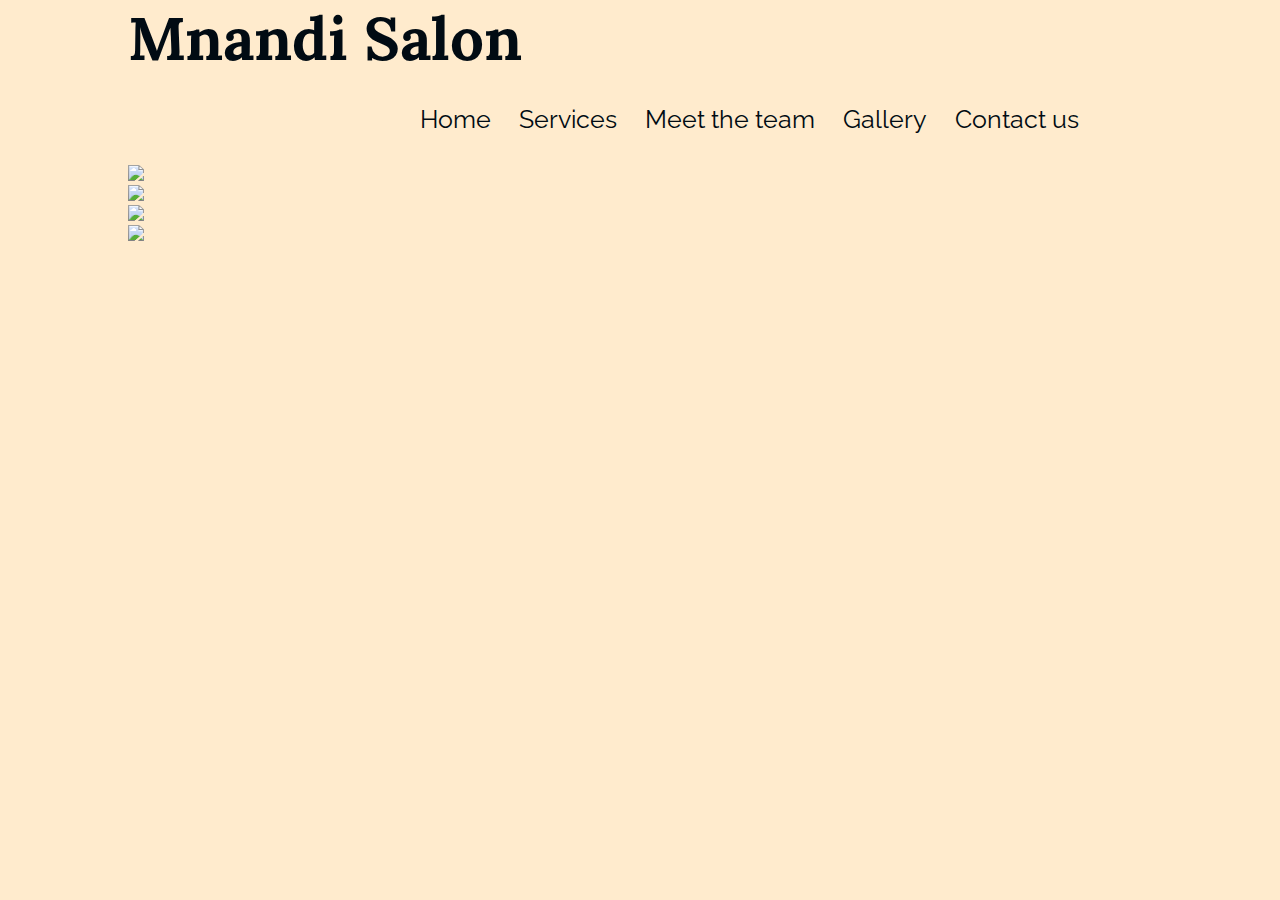
==== index.html @ 0c91d366 "Update index.html" ====
<!DOCTYPE html>
<html lang="en">
<head>
    <meta charset="UTF-8">
    <meta http-equiv="X-UA-Compatible" content="IE=edge">
    <meta name="viewport" content="width=device-width, initial-scale=1.0">
    <title>MNANDI SALON</title>
    <link rel="stylesheet" href="style.css">
    <link rel="preconnect" href="https://fonts.googleapis.com">
<link rel="preconnect" href="https://fonts.gstatic.com" crossorigin>
<link href="https://fonts.googleapis.com/css2?family=Lora:ital,wght@1,700&family=Raleway:wght@300&display=swap" rel="stylesheet">
</head>
<body>
   
    <div class="box">
        <header>
            <h1>Mnandi Salon</h1>
            <nav>
                <div class="nav-links">
                    <ul>
                        <li><a href="">Home</a></li>
                        <li><a href="">Services</a></li>
                        <li><a href="">Meet the team</a></li>
                        <li><a href="">Gallery</a></li>
                        <li><a href="">Contact us</a></li>
                    </ul>
                </div>
            </nav>
        </header>
        <div class="slide-container">
            <div class="image-holder">
                <div class="img-container">
                    <img src="UXD Web images/IMG_5295.jpg"/>
                 </div>
                 <div class="img-container">
                    <img src="UXD Web images/IMG_5296.jpg"/>
                 </div>
                 <div class="img-container">
                    <img src="UXD Web images/IMG_5297.jpg"/>
                 </div>
                 <div class="img-container">
                    <img src="UXD Web images/IMG_5299.jpg"/>
                 </div>
              
                
            </div>
        </div>

    </div>

</body>
</html>
---- style.css ----
* {
    margin: 0;
    padding: 0;
    box-sizing: border-box;
    font-family: 'Raleway', sans-serif;
}

body {
    background-color: blanchedalmond;
}

#slide-container{
    width: 800px;
    height: 100vh;
    margin: auto;
    border-radius: 15px;
    border: 0px solid white;
    overflow: hidden;
}

#image-holder{
    width: 6400px;
    position: relative;
    animation: animate 20s none infinite;
}


@keyframes img{
    0%{
        left: 0;
    }
    20%{
        left: 100%;
    }
    40%{
        left: 200%;
    }
    60%{
        left: 300%;
    }
    80%{
        left: 400%;
    }
    100%{
        left: 0;
    }
}


#image-holder{
    float: left;
}
  

.box {
    margin-left: auto;
    margin-right: auto;
    width: 1024px;
}

.header {
    min-height: 100vh;
    width: 100%;
    text-align: left;
    padding-left: 40px;
    padding-inline-end: 20px;
}
    .nav-links {
        flex: 1;
        text-align: right;
    }

h1 {
    font-size: 60px;
    color: #010b13;
    font-family: 'Lora', serif;
}

nav {
    display: flex;
    padding: 2% 6%;
    justify-content: space-between;
    align-items: center;
}
.nav-links ul li{
    list-style: none;
    display: inline-block;
    padding: 8px 12px;
    position: relative;
}
.nav-links ul li a{
    color: #010b13;
    text-decoration: none;
    font-size: 25px;
}
.nav-links ul li::after{
    content: '';
    width: 0%;
    height: 2px;
    background: pink;
    text-transform: uppercase;
    display: block;
    margin: auto;
    transition: 0.5s;
}
.nav-links ul li:hover::after{
    width: 100%;
}
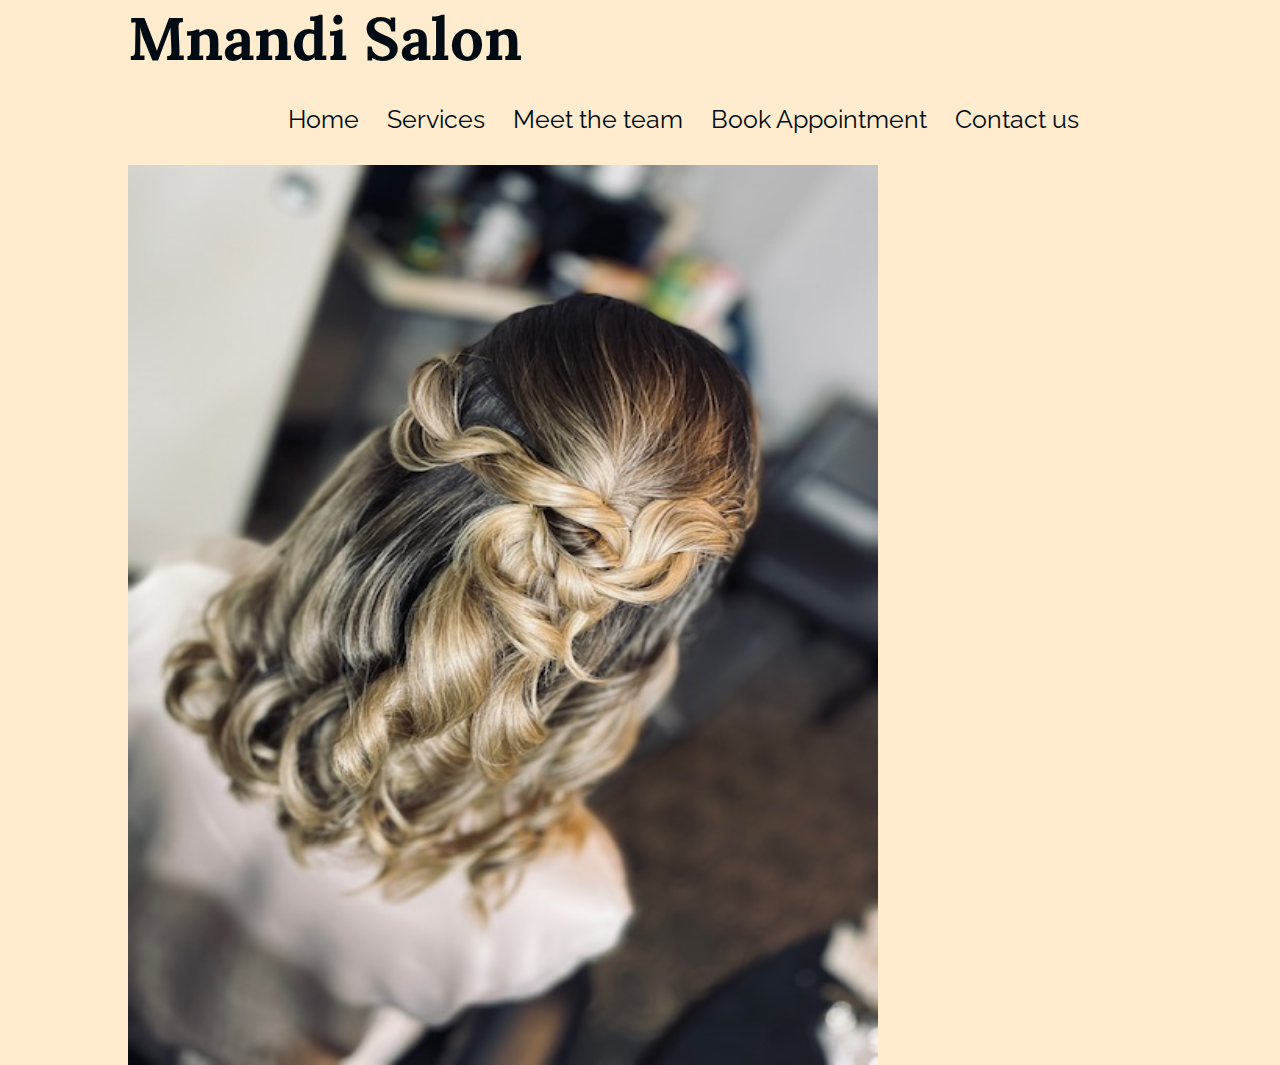
==== commit a2dd4f70: "Update and rename Index.html to index.html" ====
--- a/index.html
+++ b/index.html
@@ -18,10 +18,10 @@
             <nav>
                 <div class="nav-links">
                     <ul>
-                        <li><a href="">Home</a></li>
+                        <li><a href="index.html">Home</a></li>
                         <li><a href="">Services</a></li>
                         <li><a href="">Meet the team</a></li>
-                        <li><a href="">Gallery</a></li>
+                        <li><a href="">Book Appointment</a></li>
                         <li><a href="">Contact us</a></li>
                     </ul>
                 </div>
@@ -29,24 +29,36 @@
         </header>
         <div class="slide-container">
             <div class="image-holder">
-                <div class="img-container">
-                    <img src="UXD Web images/IMG_5295.jpg"/>
-                 </div>
-                 <div class="img-container">
-                    <img src="UXD Web images/IMG_5296.jpg"/>
-                 </div>
-                 <div class="img-container">
-                    <img src="UXD Web images/IMG_5297.jpg"/>
-                 </div>
-                 <div class="img-container">
-                    <img src="UXD Web images/IMG_5299.jpg"/>
-                 </div>
-              
-                
+                    <img src="IMG_5295.jpg"/>
+                    <img src="IMG_5296.jpg"/>
+                    <img src="IMG_5297.jpg"/>
+                    <img src="IMG_5299.jpg"/>
+                    <img src="IMG_3205.jpg"/>
+                    <img src="IMG_3207.jpg"/>
+                    <img src="IMG_3208.jpg"/>
+                    <img src="IMG_9703.jpg"/>
             </div>
+            
+            <script>
+                var indexValue = 0;
+                function slideShow(){
+                  setTimeout(slideShow, 2500);
+                  var x;
+                  const img = document.querySelectorAll("img");
+                  for(x = 0; x < img.length; x++){
+                    img[x].style.display = "none";
+                  }
+                  indexValue++;
+                  if(indexValue > img.length){indexValue = 1}
+                  img[indexValue -1].style.display = "block";
+                }
+                slideShow();
+            </script>    
         </div>
 
     </div>
-
+<footer>
+    
+</footer>
 </body>
 </html>
--- a/style.css
+++ b/style.css
@@ -9,46 +9,27 @@
     background-color: blanchedalmond;
 }
 
-#slide-container{
-    width: 800px;
-    height: 100vh;
-    margin: auto;
-    border-radius: 15px;
-    border: 0px solid white;
+.slide-container{
+    margin: 0;
+    padding: 0;
+    display: flex;
+    align-items: center;
+    justify-content: center;
+    min-height: 100vh;  
+    height: 300px;
+    width: 750px;
     overflow: hidden;
+    box-shadow: none;
+}
+ 
+.slide-container .image-holder{
+    height: 100%;
+    width: 100%;
 }
 
-#image-holder{
-    width: 6400px;
-    position: relative;
-    animation: animate 20s none infinite;
-}
-
-
-@keyframes img{
-    0%{
-        left: 0;
-    }
-    20%{
-        left: 100%;
-    }
-    40%{
-        left: 200%;
-    }
-    60%{
-        left: 300%;
-    }
-    80%{
-        left: 400%;
-    }
-    100%{
-        left: 0;
-    }
-}
-
-
-#image-holder{
-    float: left;
+.image-holder img{
+    height: 100%;
+    width: 100%;
 }
   
 
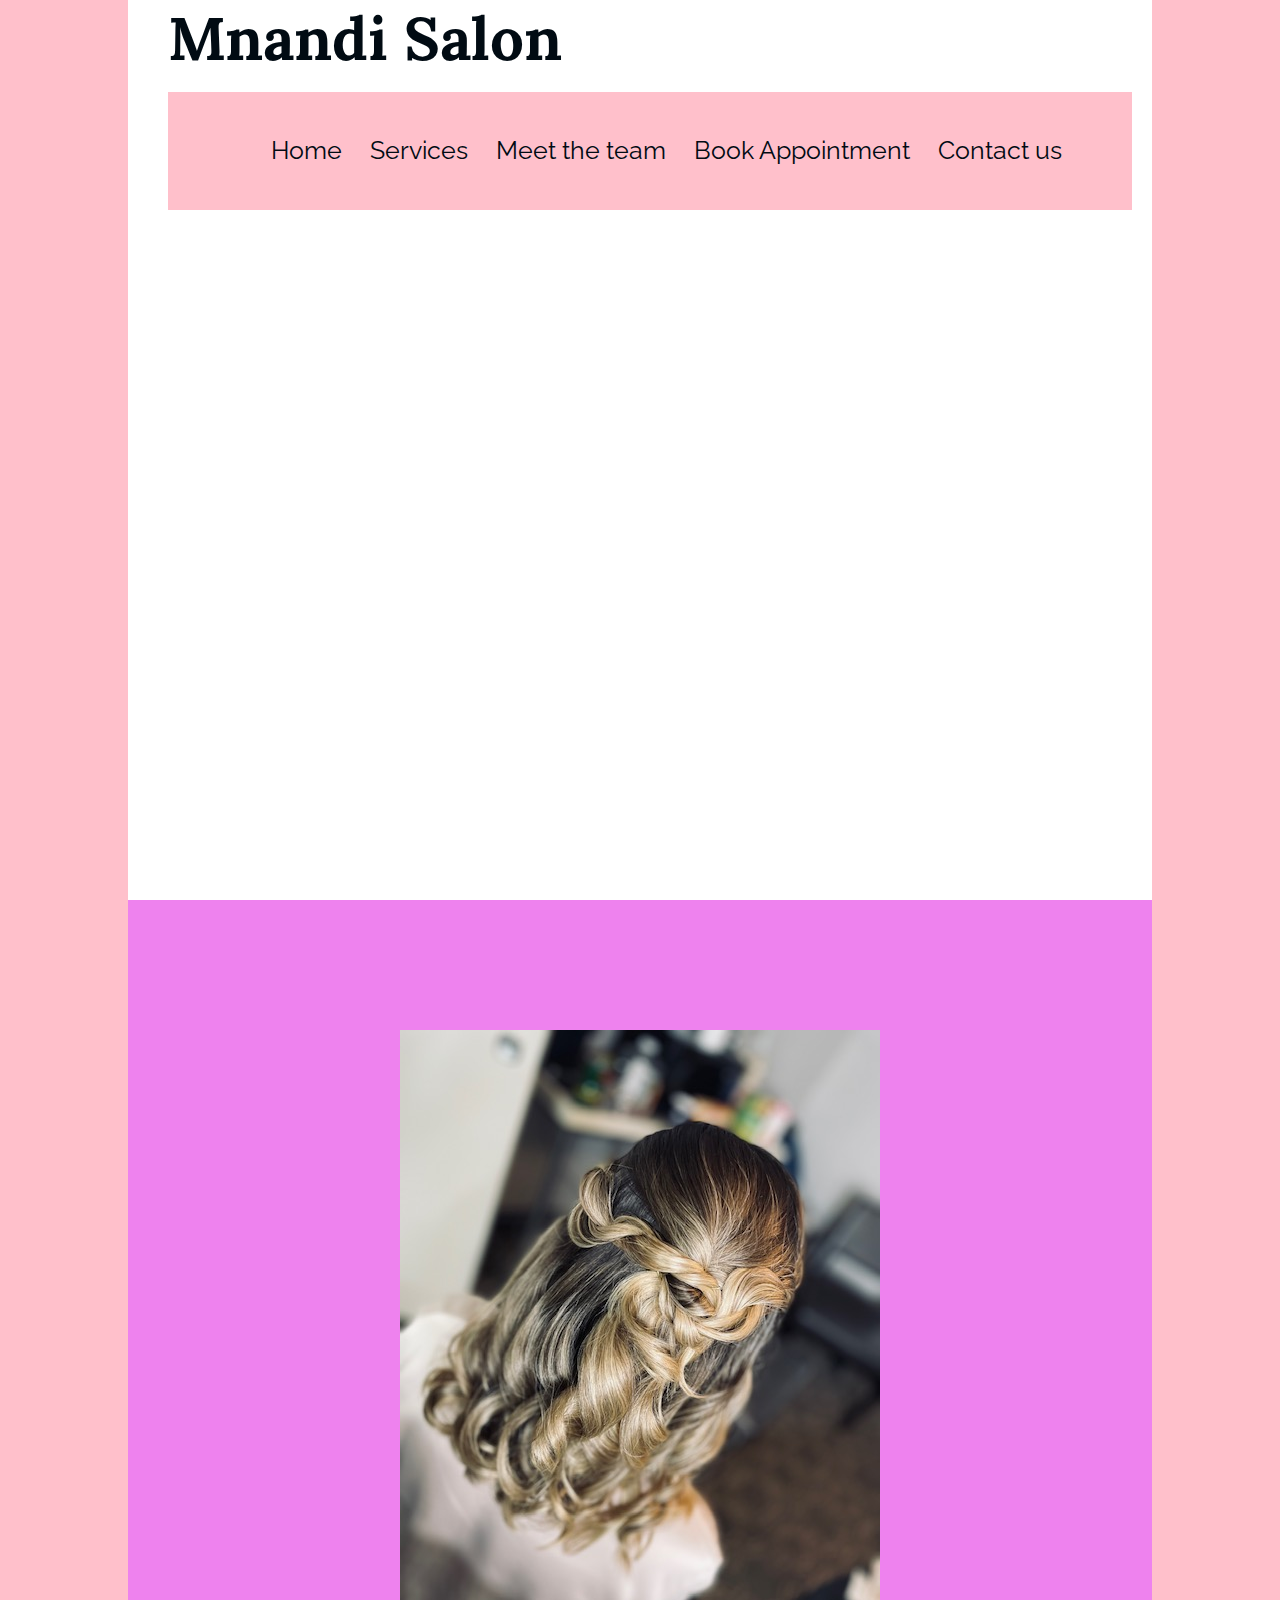
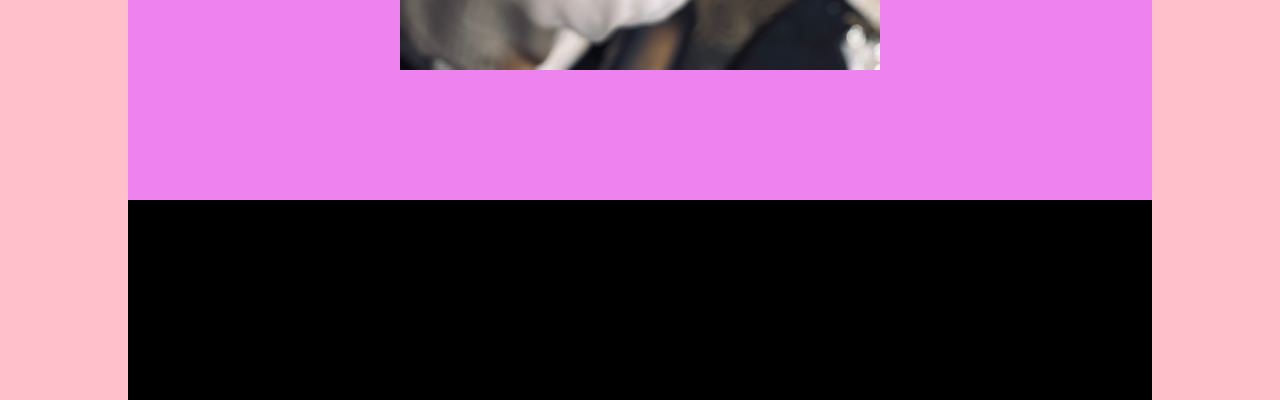
==== commit 4becfec4: "Update and rename Index.html to index.html" ====
--- a/index.html
+++ b/index.html
@@ -10,55 +10,67 @@
 <link rel="preconnect" href="https://fonts.gstatic.com" crossorigin>
 <link href="https://fonts.googleapis.com/css2?family=Lora:ital,wght@1,700&family=Raleway:wght@300&display=swap" rel="stylesheet">
 </head>
+
 <body>
-   
-    <div class="box">
+
+   <div class="container">
+
         <header>
             <h1>Mnandi Salon</h1>
             <nav>
                 <div class="nav-links">
                     <ul>
                         <li><a href="index.html">Home</a></li>
-                        <li><a href="">Services</a></li>
-                        <li><a href="">Meet the team</a></li>
-                        <li><a href="">Book Appointment</a></li>
-                        <li><a href="">Contact us</a></li>
+                        <li><a href="Services.html">Services</a></li>
+                        <li><a href="Meet_the_team.html">Meet the team</a></li>
+                        <li><a href="Book_Appointment.html">Book Appointment</a></li>
+                        <li><a href="Contact_us.html">Contact us</a></li>
                     </ul>
                 </div>
             </nav>
+
         </header>
-        <div class="slide-container">
-            <div class="image-holder">
-                    <img src="IMG_5295.jpg"/>
-                    <img src="IMG_5296.jpg"/>
-                    <img src="IMG_5297.jpg"/>
-                    <img src="IMG_5299.jpg"/>
-                    <img src="IMG_3205.jpg"/>
-                    <img src="IMG_3207.jpg"/>
-                    <img src="IMG_3208.jpg"/>
-                    <img src="IMG_9703.jpg"/>
-            </div>
-            
-            <script>
-                var indexValue = 0;
-                function slideShow(){
-                  setTimeout(slideShow, 2500);
-                  var x;
-                  const img = document.querySelectorAll("img");
-                  for(x = 0; x < img.length; x++){
-                    img[x].style.display = "none";
-                  }
-                  indexValue++;
-                  if(indexValue > img.length){indexValue = 1}
-                  img[indexValue -1].style.display = "block";
-                }
-                slideShow();
-            </script>    
-        </div>
+
+        <main>
+            <div>
+                <div class="slide-container">
+                    <div class="image-holder">
+                            <img src="IMG_5295.jpg"/>
+                            <img src="IMG_5296.jpg"/>
+                            <img src="IMG_5297.jpg"/>
+                            <img src="IMG_5299.jpg"/>
+                            <img src="IMG_3205.jpg"/>
+                            <img src="IMG_3207.jpg"/>
+                            <img src="IMG_3208.jpg"/>
+                            <img src="IMG_9703.jpg"/>
+                    </div>
+                    
+                    <script>
+                        var indexValue = 0;
+                        function slideShow(){
+                          setTimeout(slideShow, 2500);
+                          var x;
+                          const img = document.querySelectorAll("img");
+                          for(x = 0; x < img.length; x++){
+                            img[x].style.display = "none";
+                          }
+                          indexValue++;
+                          if(indexValue > img.length){indexValue = 1}
+                          img[indexValue -1].style.display = "block";
+                        }
+                        slideShow();
+                    </script>  
+                <div>
+            <div>       
+
+        </main>
+
+        <footer>
+
+
+        </footer>
 
     </div>
-<footer>
     
-</footer>
 </body>
 </html>
--- a/style.css
+++ b/style.css
@@ -1,3 +1,9 @@
+.container{
+    margin-left: auto;
+    margin-right: auto;
+    width: 1024px;
+}
+
 * {
     margin: 0;
     padding: 0;
@@ -6,18 +12,41 @@
 }
 
 body {
-    background-color: blanchedalmond;
+    background-color: pink;
 }
 
-.slide-container{
+header{
+    background-color: white;
+    height: 118px;
+    min-height: 100vh;
+    width: 100%;
+    text-align: left;
+    padding-left: 40px;
+    padding-inline-end: 20px;
+}
+
+nav{
+    background-color: pink;
+    height: 118px;
+    display: flex;
+    padding: 2% 6%;
+    justify-content: space-between;
+    align-items: center;
+    justify-content: center;
+    margin: 1rem 0 3rem 0;
+}
+
+main{
+    background-color: violet;
+    height: 300px;
     margin: 0;
     padding: 0;
     display: flex;
     align-items: center;
     justify-content: center;
     min-height: 100vh;  
-    height: 300px;
-    width: 750px;
+    height: 400px;
+    width: 1024px;
     overflow: hidden;
     box-shadow: none;
 }
@@ -32,24 +61,10 @@
     width: 100%;
 }
   
-
-.box {
-    margin-left: auto;
-    margin-right: auto;
-    width: 1024px;
+.nav-links {
+    flex: 1;
+    text-align: right;
 }
-
-.header {
-    min-height: 100vh;
-    width: 100%;
-    text-align: left;
-    padding-left: 40px;
-    padding-inline-end: 20px;
-}
-    .nav-links {
-        flex: 1;
-        text-align: right;
-    }
 
 h1 {
     font-size: 60px;
@@ -57,18 +72,14 @@
     font-family: 'Lora', serif;
 }
 
-nav {
-    display: flex;
-    padding: 2% 6%;
-    justify-content: space-between;
-    align-items: center;
-}
+
 .nav-links ul li{
     list-style: none;
     display: inline-block;
     padding: 8px 12px;
     position: relative;
 }
+
 .nav-links ul li a{
     color: #010b13;
     text-decoration: none;
@@ -78,12 +89,18 @@
     content: '';
     width: 0%;
     height: 2px;
-    background: pink;
+    background: white;
     text-transform: uppercase;
     display: block;
     margin: auto;
     transition: 0.5s;
 }
+
 .nav-links ul li:hover::after{
     width: 100%;
+}
+
+footer{
+    background-color: black;
+    height: 200px;
 }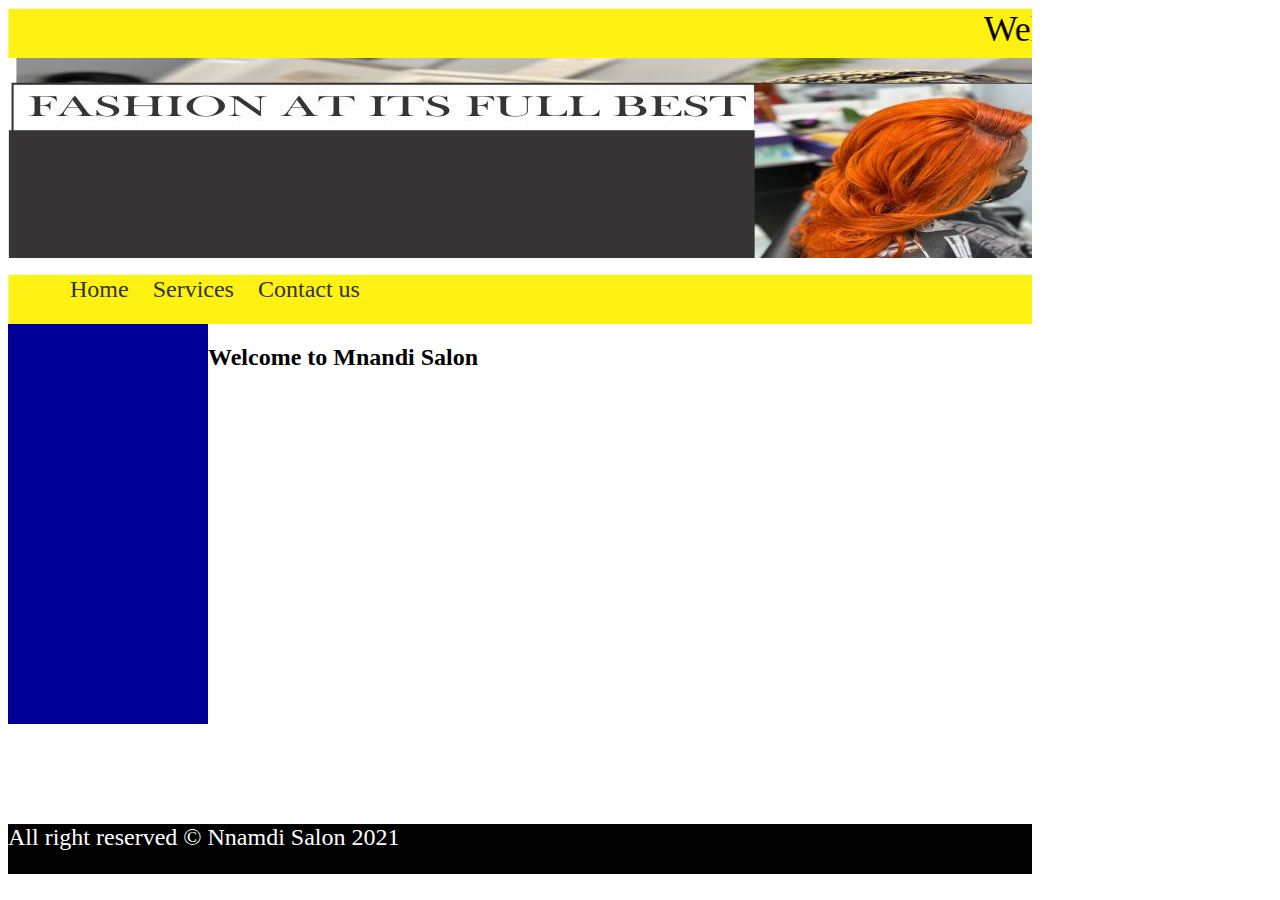
==== commit 23960545: "Add files via upload" ====
--- a/index.html
+++ b/index.html
@@ -1,76 +1,31 @@
-<!DOCTYPE html>
-<html lang="en">
-<head>
-    <meta charset="UTF-8">
-    <meta http-equiv="X-UA-Compatible" content="IE=edge">
-    <meta name="viewport" content="width=device-width, initial-scale=1.0">
-    <title>MNANDI SALON</title>
-    <link rel="stylesheet" href="style.css">
-    <link rel="preconnect" href="https://fonts.googleapis.com">
-<link rel="preconnect" href="https://fonts.gstatic.com" crossorigin>
-<link href="https://fonts.googleapis.com/css2?family=Lora:ital,wght@1,700&family=Raleway:wght@300&display=swap" rel="stylesheet">
-</head>
-
-<body>
-
-   <div class="container">
-
-        <header>
-            <h1>Mnandi Salon</h1>
-            <nav>
-                <div class="nav-links">
-                    <ul>
-                        <li><a href="index.html">Home</a></li>
-                        <li><a href="Services.html">Services</a></li>
-                        <li><a href="Meet_the_team.html">Meet the team</a></li>
-                        <li><a href="Book_Appointment.html">Book Appointment</a></li>
-                        <li><a href="Contact_us.html">Contact us</a></li>
-                    </ul>
-                </div>
-            </nav>
-
-        </header>
-
-        <main>
-            <div>
-                <div class="slide-container">
-                    <div class="image-holder">
-                            <img src="IMG_5295.jpg"/>
-                            <img src="IMG_5296.jpg"/>
-                            <img src="IMG_5297.jpg"/>
-                            <img src="IMG_5299.jpg"/>
-                            <img src="IMG_3205.jpg"/>
-                            <img src="IMG_3207.jpg"/>
-                            <img src="IMG_3208.jpg"/>
-                            <img src="IMG_9703.jpg"/>
-                    </div>
-                    
-                    <script>
-                        var indexValue = 0;
-                        function slideShow(){
-                          setTimeout(slideShow, 2500);
-                          var x;
-                          const img = document.querySelectorAll("img");
-                          for(x = 0; x < img.length; x++){
-                            img[x].style.display = "none";
-                          }
-                          indexValue++;
-                          if(indexValue > img.length){indexValue = 1}
-                          img[indexValue -1].style.display = "block";
-                        }
-                        slideShow();
-                    </script>  
-                <div>
-            <div>       
-
-        </main>
-
-        <footer>
-
-
-        </footer>
-
-    </div>
-    
-</body>
-</html>
+<!DOCTYPE html PUBLIC "-//W3C//DTD XHTML 1.0 Transitional//EN" "http://www.w3.org/TR/xhtml1/DTD/xhtml1-transitional.dtd">
+<html xmlns="http://www.w3.org/1999/xhtml">
+<head>
+<link rel="stylesheet" type="text/css" href="style.css" media="screen"/>
+<meta http-equiv="Content-Type" content="text/html; charset=utf-8" />
+<title>Mnandi Salon</title>
+</head>
+
+<body>
+<div id="container">
+<div id="head"><marquee> Welcome to Mnandi Salon ..... HERE IS THE HEADER SIDE</marquee></div>
+<div id="banner"></div>
+<div id="navigations">
+<ul>
+                        <li><a href="index.html">Home</a></li>
+                        <li><a href="service.html">Services</a></li>
+                        <li><a href="contact.html">Contact us</a></li>
+                    </ul>
+</div><!-- here is for the navigation -->
+<div id="mainbody">
+<div id="rightnav"></div>
+<div id="table"><h2>Welcome to Mnandi Salon</h2>
+</div><!-- end of table for index -->
+
+
+</div><!-- HERE IS THE BODY OF THE MESSAGE -->
+<div id="footer"> All right reserved © Nnamdi Salon 2021</div>
+
+</div><!--- here is the end of the website -->
+</body>
+</html>
--- a/style.css
+++ b/style.css
@@ -1,106 +1,86 @@
-.container{
-    margin-left: auto;
-    margin-right: auto;
-    width: 1024px;
-}
-
-* {
-    margin: 0;
-    padding: 0;
-    box-sizing: border-box;
-    font-family: 'Raleway', sans-serif;
-}
-
-body {
-    background-color: pink;
-}
-
-header{
-    background-color: white;
-    height: 118px;
-    min-height: 100vh;
-    width: 100%;
-    text-align: left;
-    padding-left: 40px;
-    padding-inline-end: 20px;
-}
-
-nav{
-    background-color: pink;
-    height: 118px;
-    display: flex;
-    padding: 2% 6%;
-    justify-content: space-between;
-    align-items: center;
-    justify-content: center;
-    margin: 1rem 0 3rem 0;
-}
-
-main{
-    background-color: violet;
-    height: 300px;
-    margin: 0;
-    padding: 0;
-    display: flex;
-    align-items: center;
-    justify-content: center;
-    min-height: 100vh;  
-    height: 400px;
-    width: 1024px;
-    overflow: hidden;
-    box-shadow: none;
-}
- 
-.slide-container .image-holder{
-    height: 100%;
-    width: 100%;
-}
-
-.image-holder img{
-    height: 100%;
-    width: 100%;
-}
-  
-.nav-links {
-    flex: 1;
-    text-align: right;
-}
-
-h1 {
-    font-size: 60px;
-    color: #010b13;
-    font-family: 'Lora', serif;
-}
-
-
-.nav-links ul li{
-    list-style: none;
-    display: inline-block;
-    padding: 8px 12px;
-    position: relative;
-}
-
-.nav-links ul li a{
-    color: #010b13;
-    text-decoration: none;
-    font-size: 25px;
-}
-.nav-links ul li::after{
-    content: '';
-    width: 0%;
-    height: 2px;
-    background: white;
-    text-transform: uppercase;
-    display: block;
-    margin: auto;
-    transition: 0.5s;
-}
-
-.nav-links ul li:hover::after{
-    width: 100%;
-}
-
-footer{
-    background-color: black;
-    height: 200px;
-}+#container {
+	height: auto;
+	width: 1024px;
+	margin: 0px;
+	padding: 0px;
+}
+#container #footer {
+	background-color: #000;
+	height: 50px;
+	width: 1024px;
+	font-size: 24px;
+	color: #FFF;
+}
+#container #mainbody #table {
+	padding: 0px;
+	height: 400px;
+	width: 500px;
+	margin: 0px;
+	float: left;
+}
+
+
+#container #head {
+	height: 50px;
+	width: 1024px;
+	background-color: #FF9;
+	font-size: 36px;
+	background-image: url(header.jpg);
+	background-repeat: repeat;
+}
+#container #banner {
+	padding: 0px;
+	height: 200px;
+	width: 1024px;
+	background-image: url(BANNER.jpg);
+	margin: 0px;
+	background-repeat: no-repeat;
+}
+#container #navigations {
+	padding: 0px;
+	height: 50px;
+	width: 1024px;
+	background-image: url(header.jpg);
+	background-repeat: repeat;
+}
+
+
+
+
+
+
+#container #mainbody {
+	height: 500px;
+	width: 1024px;
+}
+
+#container #mainbody #rightnav {
+	margin: 0px;
+	padding: 0px;
+	float: left;
+	height: 400px;
+	width: 200px;
+	background-color: #009;
+}
+
+#container #navigations ul li {
+	float: left;
+	padding: 2px;
+	margin-top: 0px;
+	margin-right: 0px;
+	margin-bottom: 0px;
+	margin-left: 20px;
+	list-style-type: none;
+	font-size: 24px;
+	text-decoration: none;
+}
+#container #navigations ul li a {
+	list-style-type: none;
+	text-decoration: none;
+	color: #333;
+}
+#container #navigations ul li a:hover {
+	list-style-type: none;
+	text-decoration: none;
+	color: #F00;	
+}
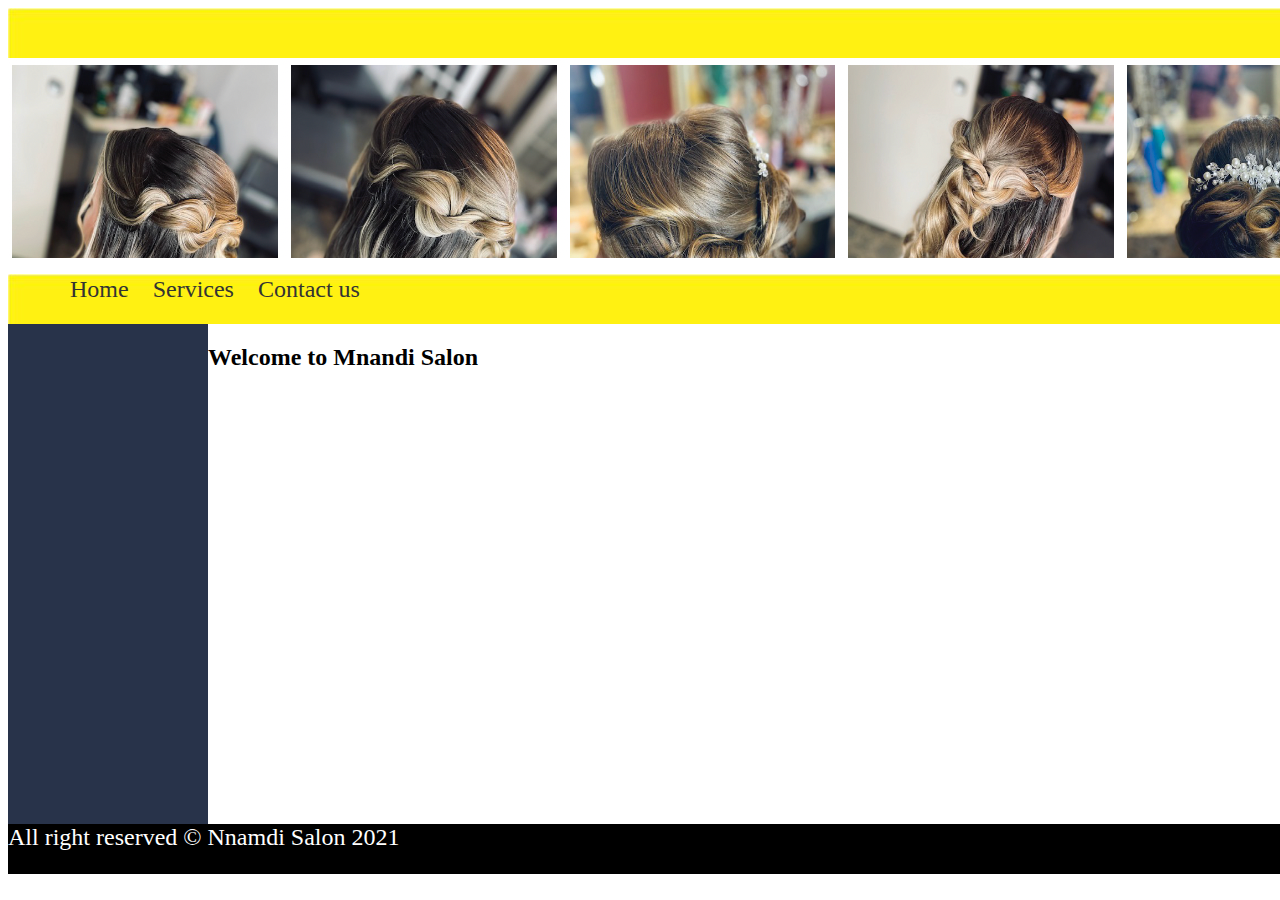
==== commit 4be24999: "Add files via upload" ====
--- a/index.html
+++ b/index.html
@@ -8,7 +8,7 @@
 
 <body>
 <div id="container">
-<div id="head"><marquee> Welcome to Mnandi Salon ..... HERE IS THE HEADER SIDE</marquee></div>
+<div id="head"><marquee> Welcome to Mnandi Salon .....</marquee></div>
 <div id="banner"></div>
 <div id="navigations">
 <ul>
--- a/style.css
+++ b/style.css
@@ -1,13 +1,13 @@
 #container {
 	height: auto;
-	width: 1024px;
+	width: 1450px;
 	margin: 0px;
 	padding: 0px;
 }
 #container #footer {
 	background-color: #000;
 	height: 50px;
-	width: 1024px;
+	width: 1450px;
 	font-size: 24px;
 	color: #FFF;
 }
@@ -22,8 +22,8 @@
 
 #container #head {
 	height: 50px;
-	width: 1024px;
-	background-color: #FF9;
+	width: 1450px;
+	background: color #28334a;
 	font-size: 36px;
 	background-image: url(header.jpg);
 	background-repeat: repeat;
@@ -31,15 +31,15 @@
 #container #banner {
 	padding: 0px;
 	height: 200px;
-	width: 1024px;
-	background-image: url(BANNER.jpg);
+	width: 1450px;
+	background-image: url(Mnandibanner.png);
 	margin: 0px;
 	background-repeat: no-repeat;
 }
 #container #navigations {
 	padding: 0px;
 	height: 50px;
-	width: 1024px;
+	width: 1450px;
 	background-image: url(header.jpg);
 	background-repeat: repeat;
 }
@@ -51,16 +51,16 @@
 
 #container #mainbody {
 	height: 500px;
-	width: 1024px;
+	width: 1450px;
 }
 
 #container #mainbody #rightnav {
 	margin: 0px;
 	padding: 0px;
 	float: left;
-	height: 400px;
+	height: 500px;
 	width: 200px;
-	background-color: #009;
+	background-color: #28334a;
 }
 
 #container #navigations ul li {
